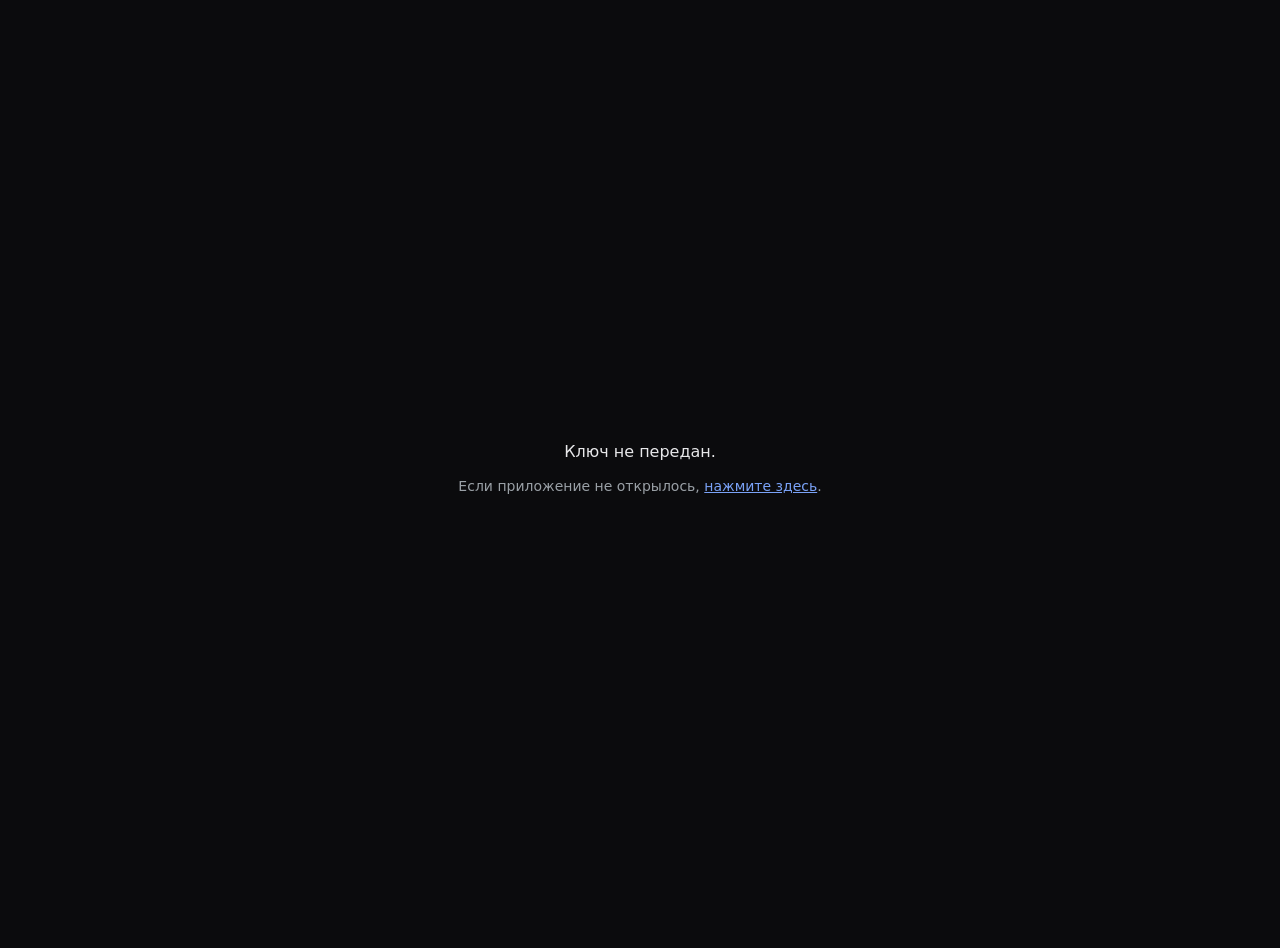
==== webapp/pages/import-v2raytun.html @ 05649e71 "fix(webapp): correct v2RayTun deeplink format and add HTTPS redirect v2RayTun docs require v2raytun:" ====
<!DOCTYPE html>
<html lang="ru">
<head>
  <meta charset="UTF-8">
  <meta name="viewport" content="width=device-width, initial-scale=1.0">
  <title>Открытие v2RayTun…</title>
  <style>
    body {
      font-family: system-ui, sans-serif;
      background: #0b0b0d;
      color: #e8e8ea;
      display: flex;
      align-items: center;
      justify-content: center;
      min-height: 100vh;
      margin: 0;
      padding: 24px;
      text-align: center;
    }
    p { margin: 0 0 12px; line-height: 1.5; }
    a { color: #7aa2f7; }
  </style>
</head>
<body>
  <div>
    <p id="status">Открываем v2RayTun…</p>
    <p style="font-size:14px;color:#9aa0a6;">Если приложение не открылось, <a id="manual-link" href="#">нажмите здесь</a>.</p>
  </div>
  <script>
    (function () {
      const params = new URLSearchParams(window.location.search);
      const encoded = params.get('c');
      if (!encoded) {
        document.getElementById('status').textContent = 'Ключ не передан.';
        return;
      }

      let vless;
      try {
        const b64 = encoded.replace(/-/g, '+').replace(/_/g, '/');
        const padded = b64 + '='.repeat((4 - (b64.length % 4)) % 4);
        vless = decodeURIComponent(escape(atob(padded)));
      } catch (e) {
        document.getElementById('status').textContent = 'Не удалось разобрать ключ.';
        return;
      }

      const deeplink = 'v2raytun://import/' + encodeURIComponent(vless);
      const manual = document.getElementById('manual-link');
      manual.href = deeplink;

      window.location.replace(deeplink);
      setTimeout(function () {
        document.getElementById('status').textContent =
          'Если v2RayTun не открылся, нажмите ссылку ниже или скопируйте ключ вручную.';
      }, 1500);
    })();
  </script>
</body>
</html>
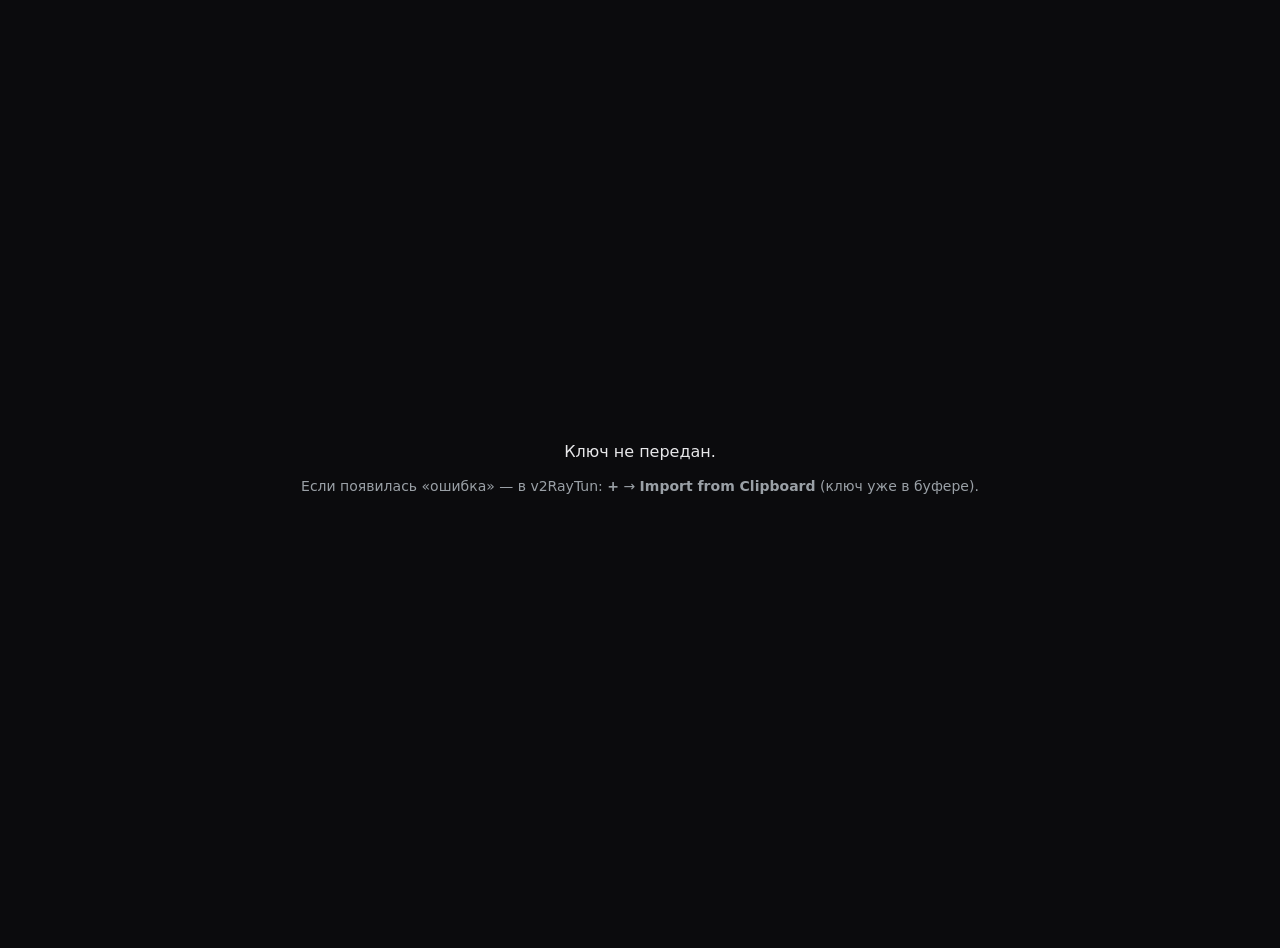
==== commit b03b343c: "fix: v2RayTun import and VLESS links for xhttp + Reality Deeplink uses raw vless with # escaped; cop" ====
--- a/webapp/pages/import-v2raytun.html
+++ b/webapp/pages/import-v2raytun.html
@@ -18,42 +18,114 @@
       text-align: center;
     }
     p { margin: 0 0 12px; line-height: 1.5; }
-    a { color: #7aa2f7; }
+    a { color: #7aa2f7; word-break: break-all; }
+    .hint { font-size: 14px; color: #9aa0a6; }
+    .actions { margin-top: 16px; display: flex; flex-direction: column; gap: 10px; }
+    .btn-link {
+      display: inline-block;
+      padding: 12px 16px;
+      border-radius: 10px;
+      background: #1a1a22;
+      color: #e8e8ea;
+      text-decoration: none;
+      font-size: 15px;
+    }
   </style>
 </head>
 <body>
   <div>
-    <p id="status">Открываем v2RayTun…</p>
-    <p style="font-size:14px;color:#9aa0a6;">Если приложение не открылось, <a id="manual-link" href="#">нажмите здесь</a>.</p>
+    <p id="status">Ключ скопирован. Открываем v2RayTun…</p>
+    <p class="hint" id="hint">
+      Если появилась «ошибка» — в v2RayTun: <strong>+</strong> → <strong>Import from Clipboard</strong>
+      (ключ уже в буфере).
+    </p>
+    <div class="actions" id="actions" style="display:none;"></div>
   </div>
   <script>
     (function () {
-      const params = new URLSearchParams(window.location.search);
-      const encoded = params.get('c');
+      function copyToClipboard(text) {
+        if (navigator.clipboard && window.isSecureContext) {
+          return navigator.clipboard.writeText(text).catch(fallbackCopy);
+        }
+        return fallbackCopy();
+        function fallbackCopy() {
+          var ta = document.createElement('textarea');
+          ta.value = text;
+          ta.setAttribute('readonly', '');
+          ta.style.position = 'fixed';
+          ta.style.left = '-9999px';
+          document.body.appendChild(ta);
+          ta.select();
+          try {
+            document.execCommand('copy');
+          } catch (e) { /* ignore */ }
+          document.body.removeChild(ta);
+          return Promise.resolve();
+        }
+      }
+
+      /** Как в profile.js: не encodeURIComponent целиком. */
+      function vlessForImport(vless) {
+        return vless.replace(/#/g, '%23');
+      }
+
+      function tryNavigate(url) {
+        try {
+          window.location.replace(url);
+        } catch (e) {
+          window.location.href = url;
+        }
+      }
+
+      var params = new URLSearchParams(window.location.search);
+      var encoded = params.get('c');
       if (!encoded) {
         document.getElementById('status').textContent = 'Ключ не передан.';
         return;
       }
 
-      let vless;
+      var vless;
       try {
-        const b64 = encoded.replace(/-/g, '+').replace(/_/g, '/');
-        const padded = b64 + '='.repeat((4 - (b64.length % 4)) % 4);
+        var b64 = encoded.replace(/-/g, '+').replace(/_/g, '/');
+        var padded = b64 + '='.repeat((4 - (b64.length % 4)) % 4);
         vless = decodeURIComponent(escape(atob(padded)));
       } catch (e) {
         document.getElementById('status').textContent = 'Не удалось разобрать ключ.';
         return;
       }
 
-      const deeplink = 'v2raytun://import/' + encodeURIComponent(vless);
-      const manual = document.getElementById('manual-link');
-      manual.href = deeplink;
+      var importPath = vlessForImport(vless);
+      var deeplinkImport = 'v2raytun://import/' + importPath;
+      var deeplinkVless = vless;
 
-      window.location.replace(deeplink);
+      copyToClipboard(vless);
+
+      var actions = document.getElementById('actions');
+      actions.style.display = 'flex';
+
+      function addLink(label, href) {
+        var a = document.createElement('a');
+        a.className = 'btn-link';
+        a.href = href;
+        a.textContent = label;
+        actions.appendChild(a);
+      }
+
+      addLink('Открыть в v2RayTun (импорт)', deeplinkImport);
+      addLink('Открыть как vless://', deeplinkVless);
+
+      // 1) официальный import с сырым VLESS (только # → %23)
+      tryNavigate(deeplinkImport);
+
+      // 2) запасной: системный обработчик vless://
+      setTimeout(function () {
+        tryNavigate(deeplinkVless);
+      }, 700);
+
       setTimeout(function () {
         document.getElementById('status').textContent =
-          'Если v2RayTun не открылся, нажмите ссылку ниже или скопируйте ключ вручную.';
-      }, 1500);
+          'Если v2RayTun не импортировал ключ — нажмите кнопку ниже или вставьте из буфера (+ → Import from Clipboard).';
+      }, 2000);
     })();
   </script>
 </body>
